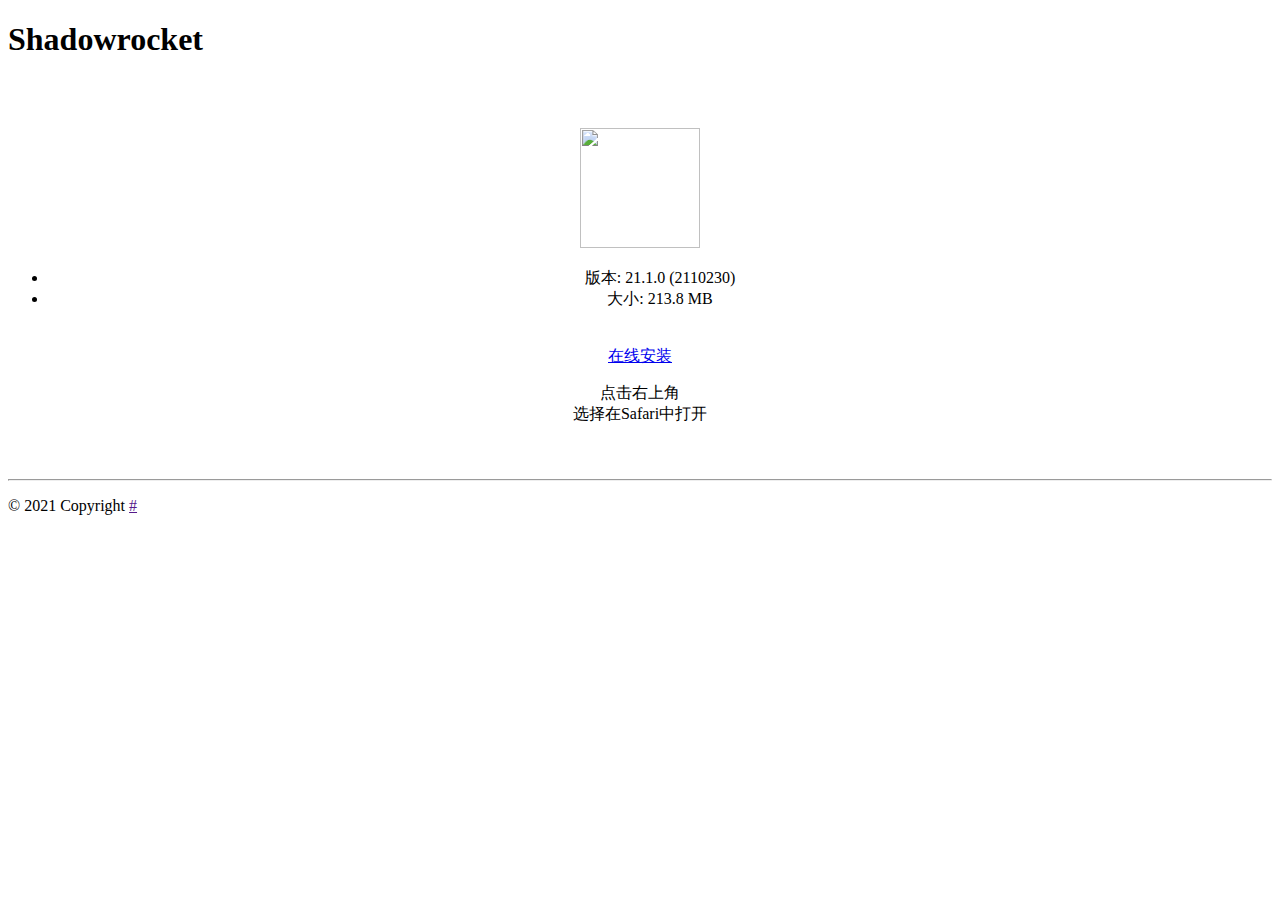
==== index.html @ f08068b3 "Update index.html" ====
<!doctype html>
<html>
        
        <head>
                <meta charset="utf-8">
                <meta name="viewport" content="width=device-width, initial-scale=1.0, maximum-scale=1.0, minimum-scale=1.0, user-scalable=no">
                <meta name="description" content="App Store - 在线安装" />
                <meta name="keywords" content="App Store" />
                <title>旧版本App 在线安装</title>
                <link rel="shortcut icon" href="https://cdn.jsdelivr.net/gh/prajna0/prajna0.github.io@master/assets/image/favicon.ico">
                <link rel="stylesheet" href="https://cdn.jsdelivr.net/gh/prajna0/prajna0.github.io@master/assets/css/bootstrap.min.css" />
                <link rel="stylesheet" href="https://cdn.jsdelivr.net/gh/prajna0/prajna0.github.io@master/assets/css/style.css" />
                <link rel="stylesheet" href="https://cdn.jsdelivr.net/gh/prajna0/prajna0.github.io@master/assets/css/my.css" /></head>
        
        <body>
                <div class="wrap">
                        <div class="main">
                                <div class="topbread" style="margin-bottom: 20px;">
                                        <div class="container">
                                                <h1 class="text-center">Shadowrocket</h1></div>
                                </div>
                                <div style="margin-top:70px; margin-bottom: 20px;">
                                        <div style="text-align:center;">
                                                <div class="polaroid">
                                                        <div class="logo">
                                                                <img src="https://cdn.jsdelivr.net/gh/prajna0/prajna0.github.io@master/assets/image/TikTok.png" class="img-circle" width="120" height="120" /></div>
                                                </div>
                                                <ul class="breadcrumb" id="ul">
                                                        <li>版本: 21.1.0 (2110230)</li>
                                                        <li>大小: 213.8 MB</li></ul>
                                                <div style="padding-top:20px;">
                                                        <div class="id" id="id" style="display:none;">
                                                                <div class="panel panel-default">
                                                                        <div class="panel-body" style="text-align:center;">
                                                                                <p>TikTok v21.1.0 - 支持解锁国际版最高版本</p>
                                                                                <p>App iPA文件提取自美国区域App Store</p>
                                                                                <p>请耐心等待下载安装</p>
                                                                                <p>如遇App闪退需登录App Store后安装任意App即可解决</p>
                                                                                <p>双重验证请联系 Telegram:
                                                                                        <a href="https://t.me/PRAJNAPLAYER" target="blank">@PRAJNAPLAYER</a></p>
                                                                        </div>
                                                                </div>
                                                        </div>
                                                        <span id="checkinfo">
                                                                <a href="itms-services://?action=download-manifest&url=https://cdn.jsdelivr.net/gh/prajna0/prajna0.github.io@master/assets/ipa.plist/ipa.plist" class="btn btn-success btn-lg btn-circle" id="uaApp">在线安装</a>
                                                                <div class="uatip" id="uaTip">
                                                                        <span class="uatip-icon"></span>
                                                                        <p class="uatip-txt">点击右上角
                                                                                <br />选择在Safari中打开</p></div>
                                                        </span>
                                                </div>
                                        </div>
                                        <br /></div>
                                <div class="col-md-8 col-md-offset-2">
                                        <hr class="devider devider-dotted"></div>
                                <div class="col-md-8 col-md-offset-2">
                                        <div class="text-center"></p>
                                        </div>
                                </div>
                        </div>
                </div>
                <div class="footer">
                        <div class="text-center">©&nbsp;2021 Copyright
                                <a href="" target="blank">#</a></div>
                </div>
                <script type="text/javascript" src="https://cdn.jsdelivr.net/gh/prajna0/prajna0.github.io@master/assets/js/jquery-1.7.2.min.js"></script>
                <script>function weixinTip(ele) {
                                var ua = navigator.userAgent;
                                var Browser = /Safari/.test(ua) && !/Chrome/.test(ua);
                                if (Browser == 0) {
                                        ele.onclick = function(e) {
                                                window.event ? window.event.returnValue = false: e.preventDefault();
                                                document.getElementById('uaTip').style.display = 'block';
                                        }
                                } else {
                                        $("#uaApp").click(function() {
                                                $("#uaApp").attr("style", "display:none;");
                                                $("#ul").attr("style", "display:none;");
                                                $("#id").attr("style", "display:block;");
                                        });
                                }
                        }
                        var btn1 = document.getElementById('uaApp');
                        weixinTip(btn1);</script>
                <!-- Global site tag (gtag.js) - Google Analytics --></body>

</html>
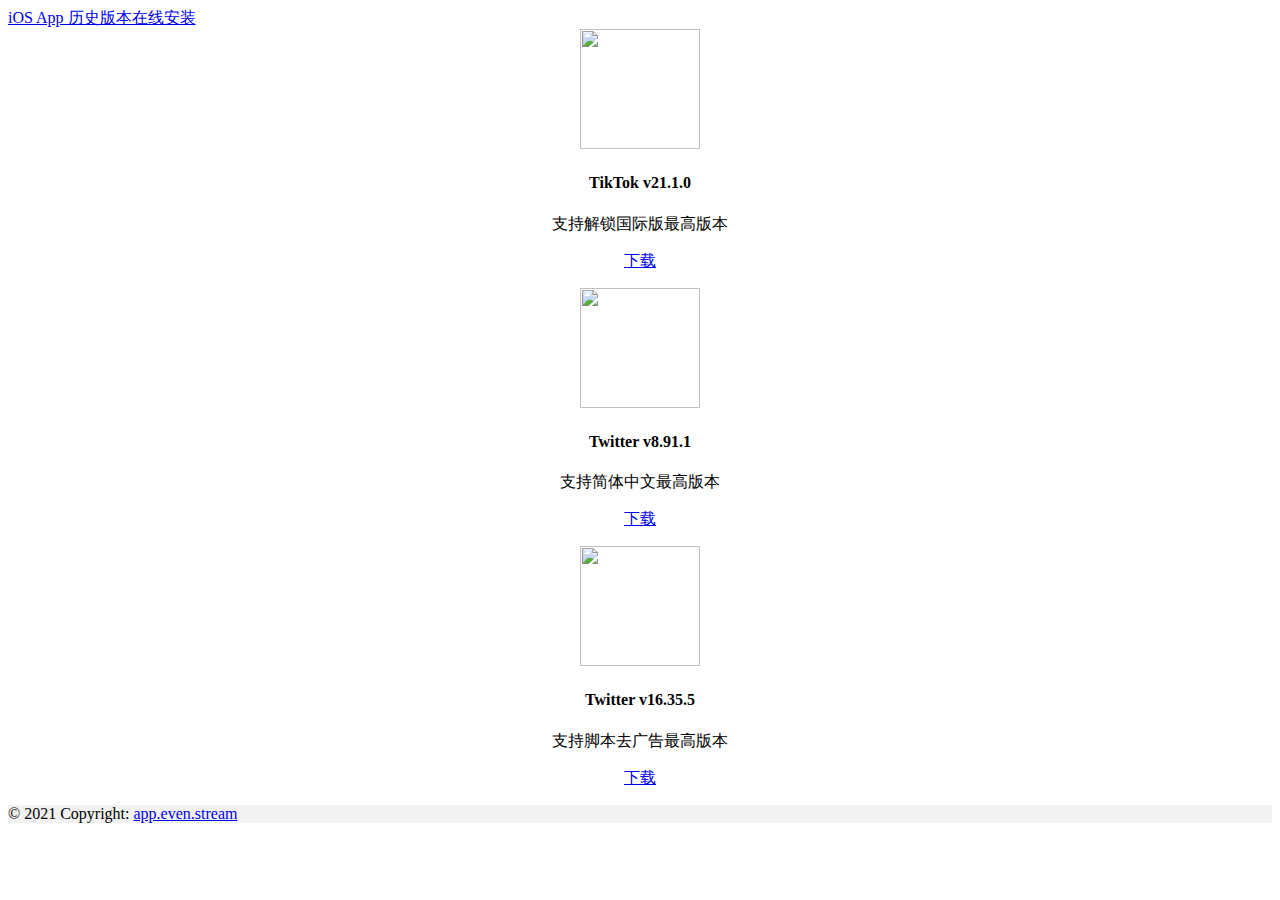
==== commit 452df62c: "Create index.html" ====
--- a/index.html
+++ b/index.html
@@ -1,87 +1,83 @@
-<!doctype html>
-<html>
-        
-        <head>
-                <meta charset="utf-8">
-                <meta name="viewport" content="width=device-width, initial-scale=1.0, maximum-scale=1.0, minimum-scale=1.0, user-scalable=no">
-                <meta name="description" content="App Store - 在线安装" />
-                <meta name="keywords" content="App Store" />
-                <title>旧版本App 在线安装</title>
-                <link rel="shortcut icon" href="https://cdn.jsdelivr.net/gh/prajna0/prajna0.github.io@master/assets/image/favicon.ico">
-                <link rel="stylesheet" href="https://cdn.jsdelivr.net/gh/prajna0/prajna0.github.io@master/assets/css/bootstrap.min.css" />
-                <link rel="stylesheet" href="https://cdn.jsdelivr.net/gh/prajna0/prajna0.github.io@master/assets/css/style.css" />
-                <link rel="stylesheet" href="https://cdn.jsdelivr.net/gh/prajna0/prajna0.github.io@master/assets/css/my.css" /></head>
-        
-        <body>
-                <div class="wrap">
-                        <div class="main">
-                                <div class="topbread" style="margin-bottom: 20px;">
-                                        <div class="container">
-                                                <h1 class="text-center">Shadowrocket</h1></div>
-                                </div>
-                                <div style="margin-top:70px; margin-bottom: 20px;">
-                                        <div style="text-align:center;">
-                                                <div class="polaroid">
-                                                        <div class="logo">
-                                                                <img src="https://cdn.jsdelivr.net/gh/prajna0/prajna0.github.io@master/assets/image/TikTok.png" class="img-circle" width="120" height="120" /></div>
-                                                </div>
-                                                <ul class="breadcrumb" id="ul">
-                                                        <li>版本: 21.1.0 (2110230)</li>
-                                                        <li>大小: 213.8 MB</li></ul>
-                                                <div style="padding-top:20px;">
-                                                        <div class="id" id="id" style="display:none;">
-                                                                <div class="panel panel-default">
-                                                                        <div class="panel-body" style="text-align:center;">
-                                                                                <p>TikTok v21.1.0 - 支持解锁国际版最高版本</p>
-                                                                                <p>App iPA文件提取自美国区域App Store</p>
-                                                                                <p>请耐心等待下载安装</p>
-                                                                                <p>如遇App闪退需登录App Store后安装任意App即可解决</p>
-                                                                                <p>双重验证请联系 Telegram:
-                                                                                        <a href="https://t.me/PRAJNAPLAYER" target="blank">@PRAJNAPLAYER</a></p>
-                                                                        </div>
-                                                                </div>
-                                                        </div>
-                                                        <span id="checkinfo">
-                                                                <a href="itms-services://?action=download-manifest&url=https://cdn.jsdelivr.net/gh/prajna0/prajna0.github.io@master/assets/ipa.plist/ipa.plist" class="btn btn-success btn-lg btn-circle" id="uaApp">在线安装</a>
-                                                                <div class="uatip" id="uaTip">
-                                                                        <span class="uatip-icon"></span>
-                                                                        <p class="uatip-txt">点击右上角
-                                                                                <br />选择在Safari中打开</p></div>
-                                                        </span>
-                                                </div>
-                                        </div>
-                                        <br /></div>
-                                <div class="col-md-8 col-md-offset-2">
-                                        <hr class="devider devider-dotted"></div>
-                                <div class="col-md-8 col-md-offset-2">
-                                        <div class="text-center"></p>
-                                        </div>
-                                </div>
-                        </div>
-                </div>
-                <div class="footer">
-                        <div class="text-center">©&nbsp;2021 Copyright
-                                <a href="" target="blank">#</a></div>
-                </div>
-                <script type="text/javascript" src="https://cdn.jsdelivr.net/gh/prajna0/prajna0.github.io@master/assets/js/jquery-1.7.2.min.js"></script>
-                <script>function weixinTip(ele) {
-                                var ua = navigator.userAgent;
-                                var Browser = /Safari/.test(ua) && !/Chrome/.test(ua);
-                                if (Browser == 0) {
-                                        ele.onclick = function(e) {
-                                                window.event ? window.event.returnValue = false: e.preventDefault();
-                                                document.getElementById('uaTip').style.display = 'block';
-                                        }
-                                } else {
-                                        $("#uaApp").click(function() {
-                                                $("#uaApp").attr("style", "display:none;");
-                                                $("#ul").attr("style", "display:none;");
-                                                $("#id").attr("style", "display:block;");
-                                        });
-                                }
-                        }
-                        var btn1 = document.getElementById('uaApp');
-                        weixinTip(btn1);</script>
-                <!-- Global site tag (gtag.js) - Google Analytics --></body>
+<!DOCTYPE html>
+<html lang="en">
+  
+  <head>
+    <meta charset="utf-8">
+    <meta http-equiv="X-UA-Compatible" content="IE=edge">
+    <meta name="viewport" content="width=device-width, initial-scale=1">
+    <!-- Primary Meta Tags -->
+    <title>iOS App 历史版本在线安装</title>
+    <meta name="title" content="iOS App 历史版本在线安装">
+    <meta name="description" content="iOS App">
+    <!-- Open Graph / Facebook -->
+    <meta property="og:type" content="website">
+    <meta property="og:url" content="https://app.even.stream/">
+    <meta property="og:title" content="iOS App 历史版本在线安装">
+    <meta property="og:description" content="iOS App">
+    <meta property="og:image" content="https://cdn.jsdelivr.net/gh/prajna0/prajna0.github.io@master/assets/image/AppStore.png">
+    <!-- Twitter -->
+    <meta property="twitter:card" content="summary_large_image">
+    <meta property="twitter:url" content="https://app.even.stream/">
+    <meta property="twitter:title" content="iOS App 历史版本在线安装">
+    <meta property="twitter:description" content="iOS App">
+    <meta property="twitter:image" content="https://cdn.jsdelivr.net/gh/prajna0/prajna0.github.io@master/assets/image/AppStore.png">
+    <!-- Bootstrap -->
+    <link rel="stylesheet" href="https://cdn.jsdelivr.net/gh/prajna0/prajna0.github.io@master/assets/css/bootstrap.min.css">
+    <style>.thumbnail { text-align: center; }</style></head>
+  
+  <body>
+    <nav class="navbar navbar-default">
+      <div class="container-fluid">
+        <div class="navbar-header">
+          <a class="navbar-brand" href="#">iOS App 历史版本在线安装</a></div>
+      </div>
+    </nav>
+    <div class="container">
+      <div class="row">
+        <div class="col-lg-3 col-xs-12 col-md-6 col-sm-6">
+          <div class="thumbnail">
+            <img src="https://raw.githubusercontent.com/prajna0/prajna0.github.io/master/assets/image/TikTok.png" class="img-circle" width="120" height="120">
+            <div class="caption">
+              <h4>TikTok v21.1.0</h4>
+              <p>支持解锁国际版最高版本</p>
+              <p style="text-align: center">
+                <a href="/TikTok.html" target="blank" class="btn btn-link" role="button">下载</a></p>
+            </div>
+          </div>
+        </div>
+        <div class="col-lg-3 col-xs-12 col-md-6 col-sm-6">
+          <div class="thumbnail">
+            <img src="https://raw.githubusercontent.com/prajna0/prajna0.github.io/master/assets/image/Twitter.png" class="img-circle" width="120" height="120">
+            <div class="caption">
+              <h4>Twitter v8.91.1</h4>
+              <p>支持简体中文最高版本</p>
+              <p style="text-align: center">
+                <a href="/Twitter.html" target="blank" class="btn btn-link" role="button">下载</a></p>
+            </div>
+          </div>
+        </div>
+        <div class="col-lg-3 col-xs-12 col-md-6 col-sm-6">
+          <div class="thumbnail">
+            <img src="https://raw.githubusercontent.com/prajna0/prajna0.github.io/master/assets/image/YouTube.png" class="img-circle" width="120" height="120">
+            <div class="caption">
+              <h4>Twitter v16.35.5</h4>
+              <p>支持脚本去广告最高版本</p>
+              <p style="text-align: center">
+                <a href="/YouTube.html" target="blank" class="btn btn-link" role="button">下载</a></p>
+            </div>
+          </div>
+        </div>
+      </div>
+    </div>
+    </div>
+    <!-- jQuery (necessary for Bootstrap's JavaScript plugins) -->
+    <script src="https://cdn.jsdelivr.net/gh/prajna0/prajna0.github.io@master/assets/js/jquery-1.12.4.min.js"></script>
+    <!-- Include all compiled plugins (below), or include individual files as needed -->
+    <script src="https://cdn.jsdelivr.net/gh/prajna0/prajna0.github.io@master/assets/js/bootstrap.min.js"></script>
+  </body>
+  <footer class="navbar-default navbar-fixed-bottom">
+    <div class="text-center p-4" style="background-color: rgba(0, 0, 0, 0.05);">© 2021 Copyright:
+      <a class="text-reset fw-bold" href="https://app.even.stream/">app.even.stream</a></div>
+  </footer>
 
 </html>
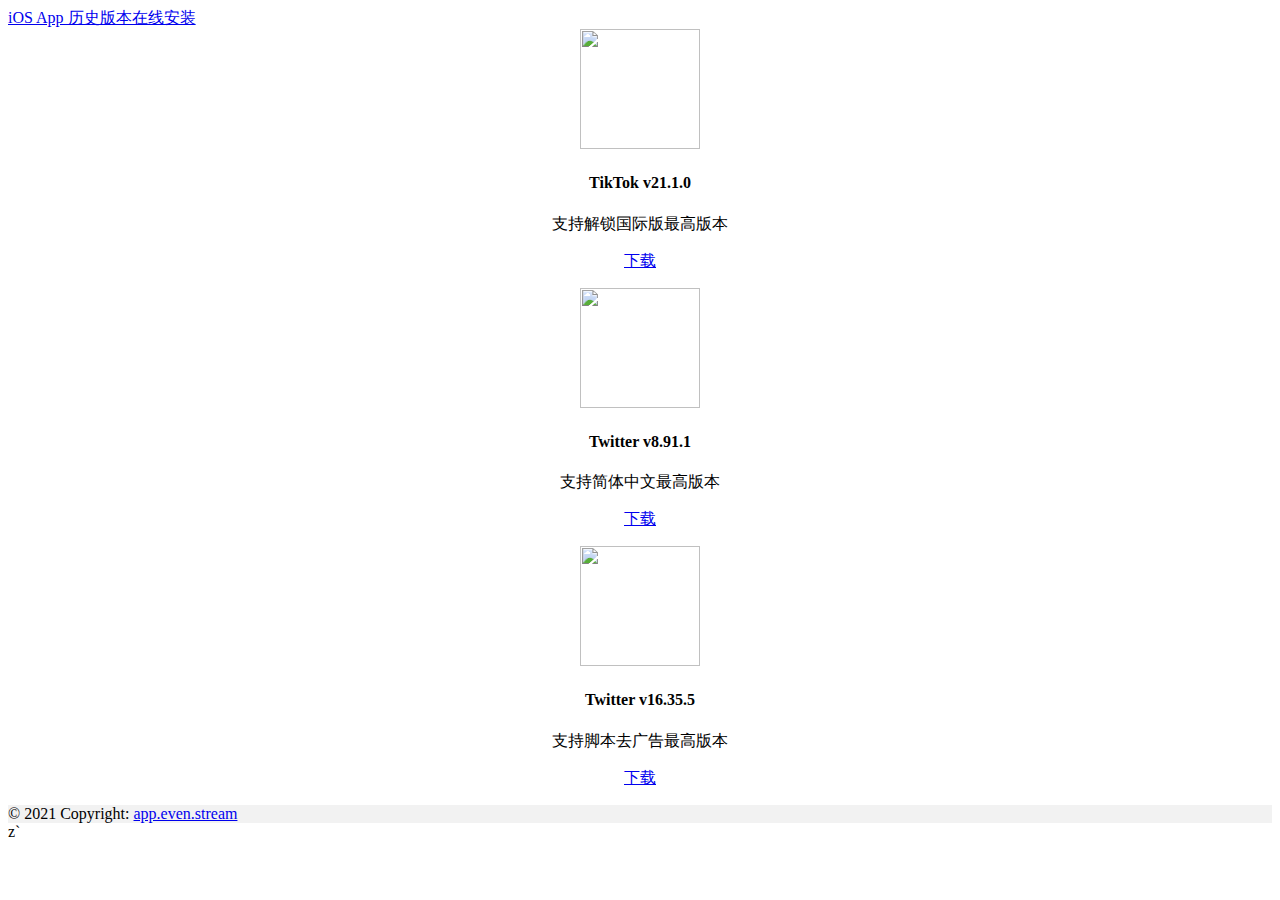
==== commit 735eaee9: "Update index.html" ====
--- a/index.html
+++ b/index.html
@@ -7,6 +7,7 @@
     <meta name="viewport" content="width=device-width, initial-scale=1">
     <!-- Primary Meta Tags -->
     <title>iOS App 历史版本在线安装</title>
+	<link rel="shortcut icon" href="https://cdn.jsdelivr.net/gh/prajna0/prajna0.github.io@master/assets/image/AppStore.png">
     <meta name="title" content="iOS App 历史版本在线安装">
     <meta name="description" content="iOS App">
     <!-- Open Graph / Facebook -->
@@ -41,7 +42,7 @@
               <h4>TikTok v21.1.0</h4>
               <p>支持解锁国际版最高版本</p>
               <p style="text-align: center">
-                <a href="/TikTok.html" target="blank" class="btn btn-link" role="button">下载</a></p>
+                <a href="https://prajna0.github.io/TikTok.html" class="btn btn-link" role="button" target="blank">下载</a></p>
             </div>
           </div>
         </div>
@@ -52,7 +53,7 @@
               <h4>Twitter v8.91.1</h4>
               <p>支持简体中文最高版本</p>
               <p style="text-align: center">
-                <a href="/Twitter.html" target="blank" class="btn btn-link" role="button">下载</a></p>
+                <a href="https://prajna0.github.io/Twitter.html" class="btn btn-link" role="button" target="blank">下载</a></p>
             </div>
           </div>
         </div>
@@ -63,7 +64,7 @@
               <h4>Twitter v16.35.5</h4>
               <p>支持脚本去广告最高版本</p>
               <p style="text-align: center">
-                <a href="/YouTube.html" target="blank" class="btn btn-link" role="button">下载</a></p>
+                <a href="https://prajna0.github.io/YouTube.html"class="btn btn-link" role="button" target="blank">下载</a></p>
             </div>
           </div>
         </div>
@@ -80,4 +81,4 @@
       <a class="text-reset fw-bold" href="https://app.even.stream/">app.even.stream</a></div>
   </footer>
 
-</html>
+</html>z`
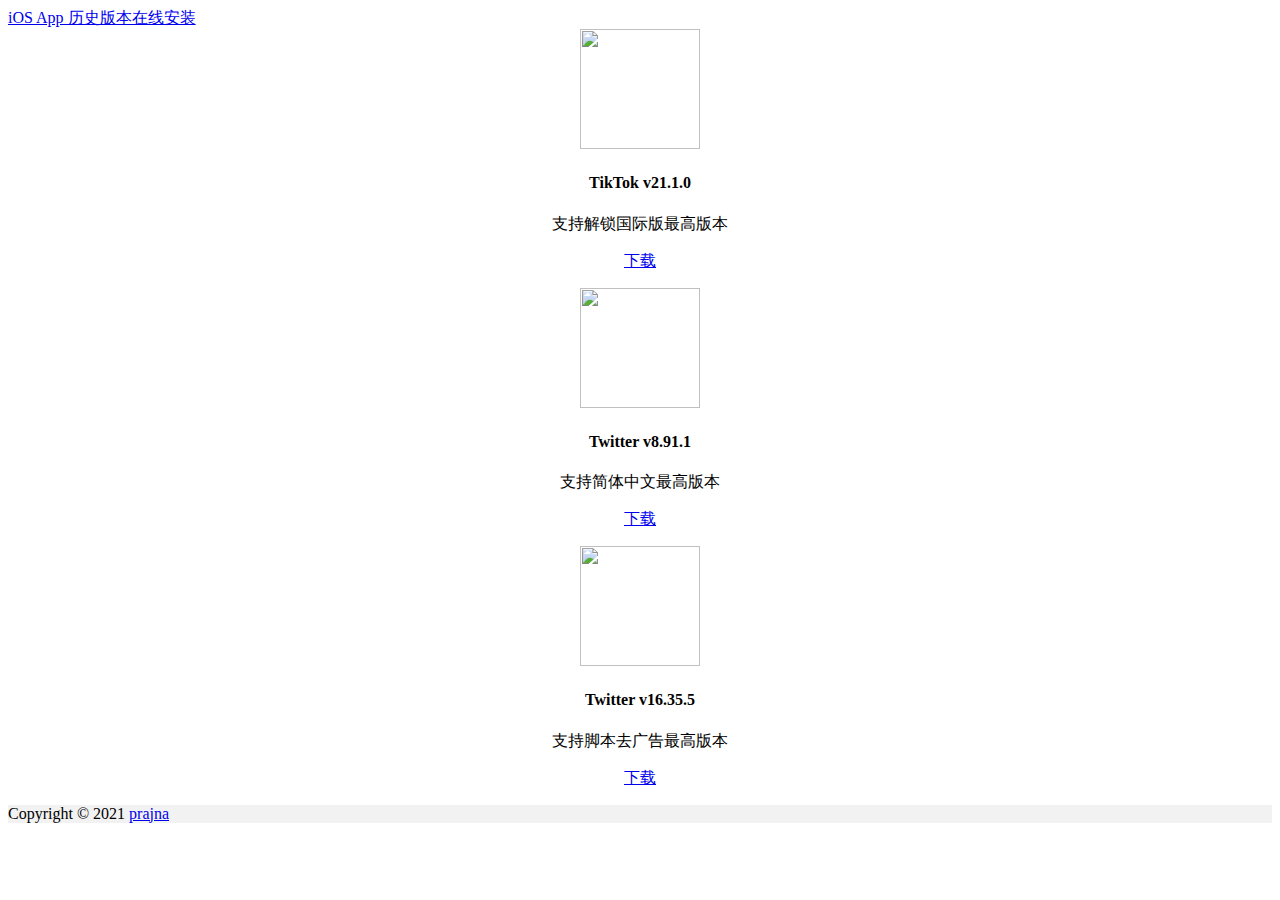
==== commit a1bb0622: "Create index.html" ====
--- a/index.html
+++ b/index.html
@@ -77,8 +77,8 @@
     <script src="https://cdn.jsdelivr.net/gh/prajna0/prajna0.github.io@master/assets/js/bootstrap.min.js"></script>
   </body>
   <footer class="navbar-default navbar-fixed-bottom">
-    <div class="text-center p-4" style="background-color: rgba(0, 0, 0, 0.05);">© 2021 Copyright:
-      <a class="text-reset fw-bold" href="https://app.even.stream/">app.even.stream</a></div>
+    <div class="text-center p-4" style="background-color: rgba(0, 0, 0, 0.05);">Copyright © 2021
+      <a class="text-reset fw-bold" href="https://t.me/PRAJNAPLAYER">prajna</a></div>
   </footer>
 
-</html>z`
+</html>
